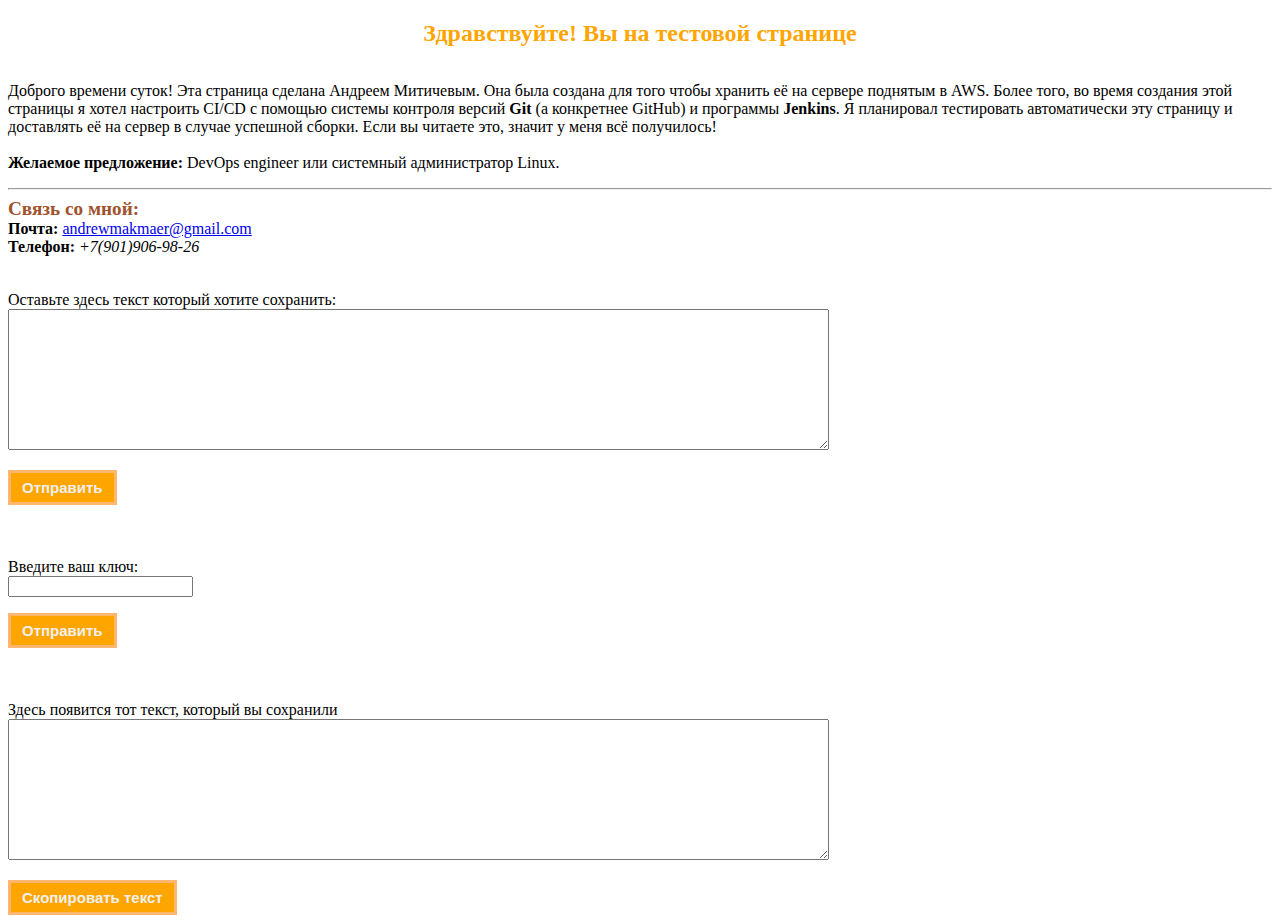
==== front/index.html @ a3dbad54 "sorted by back and front" ====
<!DOCTYPE html>
<html>
	<head>
     	<style>
        	@import url(css_list.css)
     	</style>
	</head>

    <body>
    	<div class="section">
		<h2>Здравствуйте! Вы на тестовой странице</h2>
    	<p>
            Доброго времени суток! Эта страница сделана Андреем Митичевым.
            Она была создана для того чтобы хранить её на сервере поднятым в AWS.
            Более того, во время создания этой страницы я хотел настроить CI/CD с помощью cистемы контроля версий <b>Git</b>  (а конкретнее GitHub) и программы <b>Jenkins</b>. Я планировал тестировать автоматически эту страницу и доставлять её на сервер в случае успешной сборки. Если вы читаете это, значит у меня всё получилось!<br> <br>
	    <b>Желаемое предложение:</b> DevOps engineer или системный администратор Linux.
        </p>

        <hr>

        <big><strong>Связь со мной:</strong></big> <br>
        <b>Почта:</b> <a href="mailto:andrewmakmaer@gmail.com">andrewmakmaer@gmail.com</a> <br>
        <b>Телефон:</b> <i id="phone_number"></i>
        </div>


        <p>Оставьте здесь текст который хотите сохранить:<br>
            <textarea name="comment" cols="100" rows="9" id="text_area"></textarea></p>
            <button type="submit" class="push_text">Отправить</button>
        <div class="out_key"></div>

        <br>

        <p>Введите ваш ключ:<br>
            <input name="key" id="key_area"></p>
        <button type="submit" class="push_key">Отправить</button>
        <br><br>


        <p>Здесь появится тот текст, который вы сохранили<br>
        <textarea name="result_text" cols="100" rows="9" id="out_text_form"></textarea></p>
        <button id="copyText">Скопировать текст</button>
        <nobr id="message"></nobr>

    <script src="script.js"></script>
     </body>
</html>
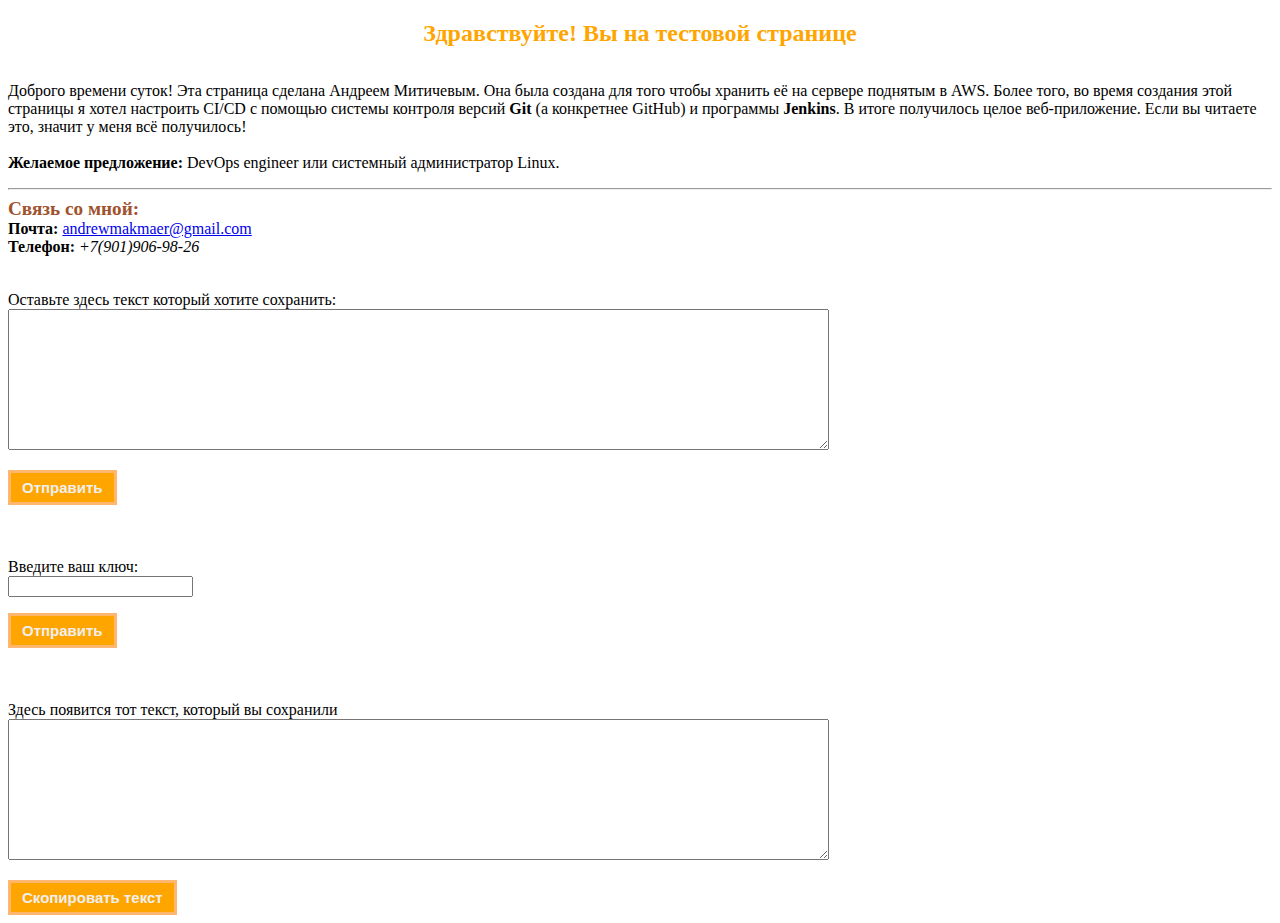
==== commit a6504a35: "changed index.html" ====
--- a/front/index.html
+++ b/front/index.html
@@ -12,7 +12,7 @@
     	<p>
             Доброго времени суток! Эта страница сделана Андреем Митичевым.
             Она была создана для того чтобы хранить её на сервере поднятым в AWS.
-            Более того, во время создания этой страницы я хотел настроить CI/CD с помощью cистемы контроля версий <b>Git</b>  (а конкретнее GitHub) и программы <b>Jenkins</b>. Я планировал тестировать автоматически эту страницу и доставлять её на сервер в случае успешной сборки. Если вы читаете это, значит у меня всё получилось!<br> <br>
+            Более того, во время создания этой страницы я хотел настроить CI/CD с помощью cистемы контроля версий <b>Git</b>  (а конкретнее GitHub) и программы <b>Jenkins</b>. В итоге получилось целое веб-приложение. Если вы читаете это, значит у меня всё получилось!<br> <br>
 	    <b>Желаемое предложение:</b> DevOps engineer или системный администратор Linux.
         </p>
 
